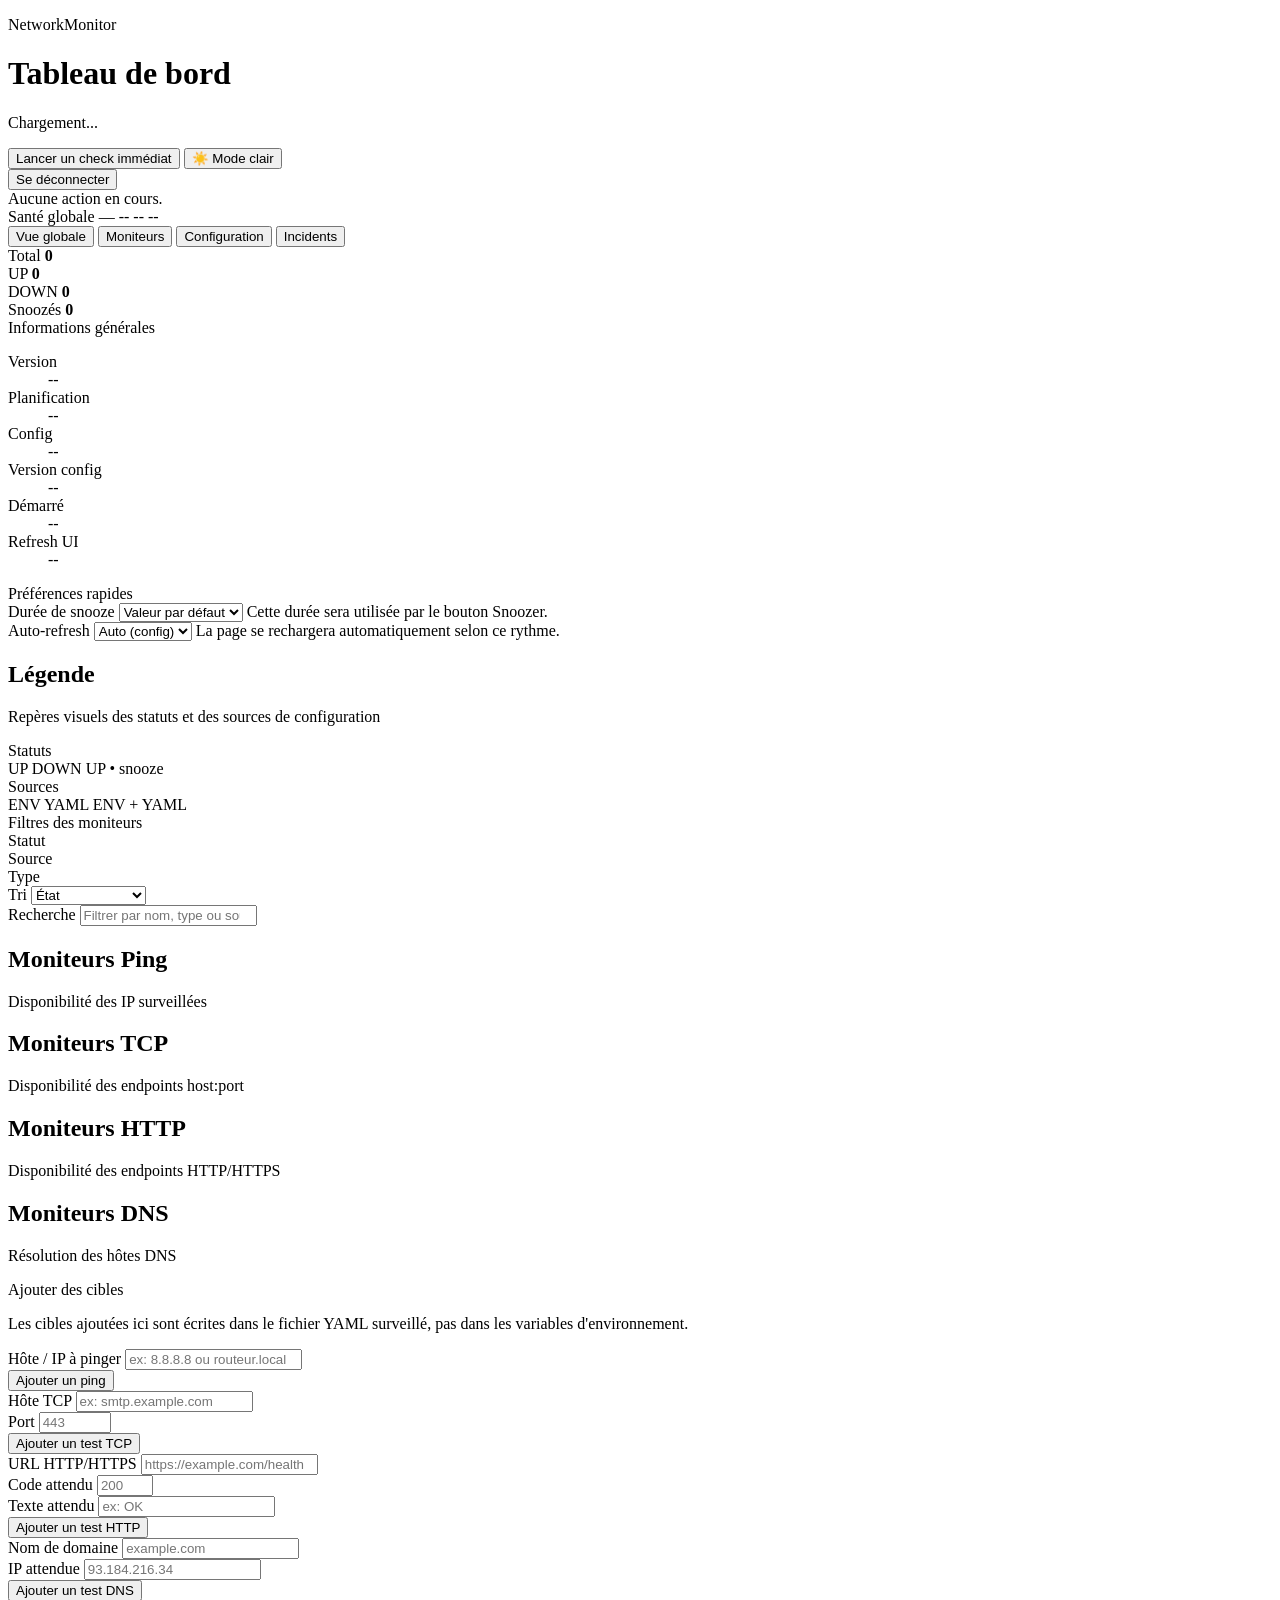
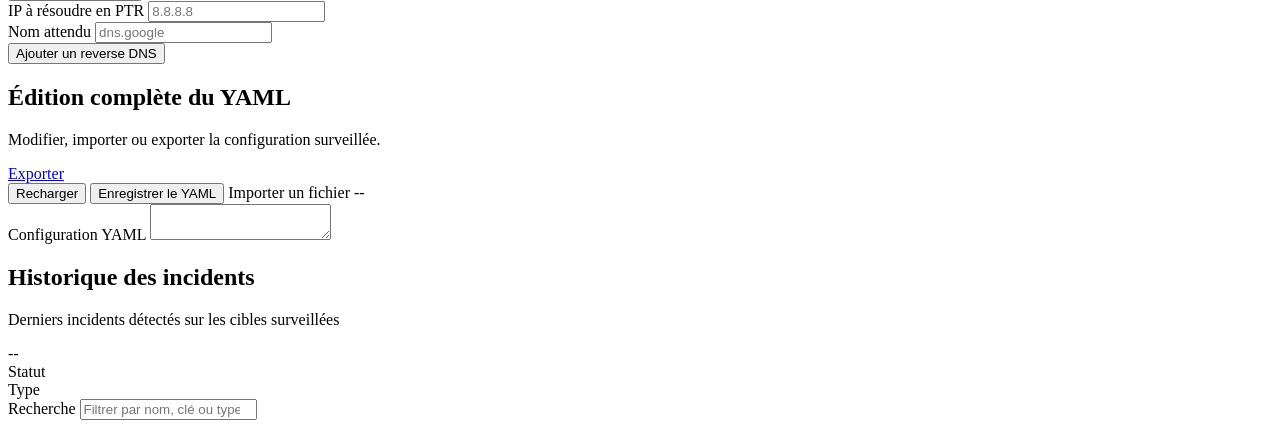
==== NetworkMonitor/wwwroot/index.html @ 519337cc "Refonte UI : onglets, filtres multisélection, DNS PTR - Navigation par onglets pour séparer les vues" ====
<!DOCTYPE html>
<html lang="fr">
<head>
    <meta charset="utf-8" />
    <meta name="viewport" content="width=device-width, initial-scale=1" />
    <title>NetworkMonitor Dashboard</title>
    <script>
        const storedTheme = localStorage.getItem('networkmonitor-theme');
        if (storedTheme) {
            document.documentElement.dataset.theme = storedTheme;
        }
    </script>
    <link id="appFavicon" rel="icon" type="image/svg+xml" href="/favicon.svg" />
    <link rel="stylesheet" href="/site.css" />
</head>
<body>
    <div class="shell">
        <header class="hero">
            <div>
                <p class="eyebrow">NetworkMonitor</p>
                <h1>Tableau de bord</h1>
                <p id="subtitle" class="subtitle">Chargement...</p>
                <div class="hero-actions">
                    <button id="checkNowButton" type="button" class="action-button primary">Lancer un check immédiat</button>
                    <button id="themeToggleButton" type="button" class="action-button ghost">☀️ Mode clair</button>
                    <form id="logoutForm" method="post" action="/logout">
                        <button id="logoutButton" type="submit" class="action-button ghost">Se déconnecter</button>
                    </form>
                    <span id="actionStatus" class="action-status">Aucune action en cours.</span>
                </div>
            </div>
            <div class="hero-badges">
                <span id="globalHealthBadge" class="badge badge-health badge-health-neutral">Santé globale — --</span>
                <span id="generatedAt" class="badge">--</span>
                <span id="timeZone" class="badge badge-muted">--</span>
            </div>
        </header>

        <nav class="tab-strip" aria-label="Navigation du dashboard">
            <button type="button" class="tab-button active" data-tab-target="overviewTab">Vue globale</button>
            <button type="button" class="tab-button" data-tab-target="monitorsTab">Moniteurs</button>
            <button type="button" class="tab-button" data-tab-target="configTab">Configuration</button>
            <button type="button" class="tab-button" data-tab-target="incidentsTab">Incidents</button>
        </nav>

        <section id="overviewTab" class="tab-panel active">
            <div class="tab-panel-stack">
                <section class="stats-grid">
                    <article class="stat-card">
                        <span>Total</span>
                        <strong id="totalCount">0</strong>
                    </article>
                    <article class="stat-card success">
                        <span>UP</span>
                        <strong id="upCount">0</strong>
                    </article>
                    <article class="stat-card danger">
                        <span>DOWN</span>
                        <strong id="downCount">0</strong>
                    </article>
                    <article class="stat-card warning">
                        <span>Snoozés</span>
                        <strong id="snoozedCount">0</strong>
                    </article>
                </section>

                <section class="panel-grid overview-grid">
                    <article class="panel">
                        <div class="panel-title">Informations générales</div>
                        <dl class="meta-list">
                            <div><dt>Version</dt><dd id="version">--</dd></div>
                            <div><dt>Planification</dt><dd id="schedule">--</dd></div>
                            <div><dt>Config</dt><dd id="configPath">--</dd></div>
                            <div><dt>Version config</dt><dd id="configVersion">--</dd></div>
                            <div><dt>Démarré</dt><dd id="startedAt">--</dd></div>
                            <div><dt>Refresh UI</dt><dd id="refreshInterval">--</dd></div>
                        </dl>
                    </article>

                    <article class="panel">
                        <div class="panel-title">Préférences rapides</div>
                        <div class="field-group compact">
                            <label for="snoozeDurationSelect">Durée de snooze</label>
                            <select id="snoozeDurationSelect" name="snoozeDuration">
                                <option value="">Valeur par défaut</option>
                                <option value="60">1 heure</option>
                                <option value="360">6 heures</option>
                                <option value="720">12 heures</option>
                                <option value="1440">24 heures</option>
                                <option value="4320">3 jours</option>
                                <option value="10080">7 jours</option>
                            </select>
                            <span id="snoozeDurationHint" class="field-hint">Cette durée sera utilisée par le bouton Snoozer.</span>
                        </div>
                        <div class="field-group compact">
                            <label for="refreshIntervalSelect">Auto-refresh</label>
                            <select id="refreshIntervalSelect" name="refreshInterval">
                                <option value="auto">Auto (config)</option>
                                <option value="5000">5 secondes</option>
                                <option value="10000">10 secondes</option>
                                <option value="15000">15 secondes</option>
                                <option value="30000">30 secondes</option>
                                <option value="60000">1 minute</option>
                                <option value="120000">2 minutes</option>
                            </select>
                            <span id="refreshIntervalHint" class="field-hint">La page se rechargera automatiquement selon ce rythme.</span>
                        </div>
                    </article>
                </section>

                <section class="panel legend-panel">
                    <div class="panel-header">
                        <div>
                            <h2>Légende</h2>
                            <p>Repères visuels des statuts et des sources de configuration</p>
                        </div>
                    </div>

                    <div class="legend-grid">
                        <div class="legend-group">
                            <span class="legend-title">Statuts</span>
                            <div class="legend-items">
                                <span class="monitor-state up">UP</span>
                                <span class="monitor-state down">DOWN</span>
                                <span class="monitor-state up snoozed">UP • snooze</span>
                            </div>
                        </div>

                        <div class="legend-group">
                            <span class="legend-title">Sources</span>
                            <div class="legend-items">
                                <span class="source-badge source-env">ENV</span>
                                <span class="source-badge source-yaml">YAML</span>
                                <span class="source-badge source-both">ENV + YAML</span>
                            </div>
                        </div>
                    </div>
                </section>
            </div>
        </section>

        <section id="monitorsTab" class="tab-panel">
            <div class="tab-panel-stack">
                <section class="panel">
                    <div class="panel-title">Filtres des moniteurs</div>
                    <div class="incident-filters">
                        <div class="field-group compact">
                            <label id="monitorStatusFilterLabel" for="monitorStatusFilter">Statut</label>
                            <div id="monitorStatusFilter" class="multiselect-filter" data-placeholder="Tous" aria-labelledby="monitorStatusFilterLabel"></div>
                        </div>
                        <div class="field-group compact">
                            <label id="monitorSourceFilterLabel" for="monitorSourceFilter">Source</label>
                            <div id="monitorSourceFilter" class="multiselect-filter" data-placeholder="Toutes" aria-labelledby="monitorSourceFilterLabel"></div>
                        </div>
                        <div class="field-group compact">
                            <label id="monitorTypeFilterLabel" for="monitorTypeFilter">Type</label>
                            <div id="monitorTypeFilter" class="multiselect-filter" data-placeholder="Tous" aria-labelledby="monitorTypeFilterLabel"></div>
                        </div>
                        <div class="field-group compact">
                            <label for="monitorSortSelect">Tri</label>
                            <select id="monitorSortSelect" name="monitorSortSelect">
                                <option value="state">État</option>
                                <option value="name">Nom</option>
                                <option value="downtime">Durée d'indispo</option>
                                <option value="source">Source</option>
                            </select>
                        </div>
                        <div class="field-group compact grow">
                            <label for="monitorSearchInput">Recherche</label>
                            <input id="monitorSearchInput" name="monitorSearchInput" type="search" placeholder="Filtrer par nom, type ou source" />
                        </div>
                    </div>
                </section>

                <section class="panel">
                    <div class="panel-header">
                        <div>
                            <h2>Moniteurs Ping</h2>
                            <p>Disponibilité des IP surveillées</p>
                        </div>
                    </div>
                    <div id="pingMonitors" class="cards-grid"></div>
                </section>

                <section class="panel">
                    <div class="panel-header">
                        <div>
                            <h2>Moniteurs TCP</h2>
                            <p>Disponibilité des endpoints host:port</p>
                        </div>
                    </div>
                    <div id="tcpMonitors" class="cards-grid"></div>
                </section>

                <section class="panel">
                    <div class="panel-header">
                        <div>
                            <h2>Moniteurs HTTP</h2>
                            <p>Disponibilité des endpoints HTTP/HTTPS</p>
                        </div>
                    </div>
                    <div id="httpMonitors" class="cards-grid"></div>
                </section>

                <section class="panel">
                    <div class="panel-header">
                        <div>
                            <h2>Moniteurs DNS</h2>
                            <p>Résolution des hôtes DNS</p>
                        </div>
                    </div>
                    <div id="dnsMonitors" class="cards-grid"></div>
                </section>
            </div>
        </section>

        <section id="configTab" class="tab-panel">
            <div class="tab-panel-stack">
                <section class="panel-grid">
                    <article class="panel">
                        <div class="panel-title">Ajouter des cibles</div>
                        <p class="panel-description">Les cibles ajoutées ici sont écrites dans le fichier YAML surveillé, pas dans les variables d'environnement.</p>

                        <form id="pingTargetForm" class="inline-form">
                            <div class="field-group">
                                <label for="pingTargetInput">Hôte / IP à pinger</label>
                                <input id="pingTargetInput" name="target" type="text" placeholder="ex: 8.8.8.8 ou routeur.local" required />
                            </div>
                            <button type="submit" class="action-button primary">Ajouter un ping</button>
                        </form>

                        <form id="tcpTargetForm" class="inline-form">
                            <div class="field-group grow">
                                <label for="tcpHostInput">Hôte TCP</label>
                                <input id="tcpHostInput" name="host" type="text" placeholder="ex: smtp.example.com" required />
                            </div>
                            <div class="field-group small">
                                <label for="tcpPortInput">Port</label>
                                <input id="tcpPortInput" name="port" type="number" min="1" max="65535" placeholder="443" required />
                            </div>
                            <button type="submit" class="action-button primary">Ajouter un test TCP</button>
                        </form>

                        <form id="httpTargetForm" class="inline-form">
                            <div class="field-group grow">
                                <label for="httpUrlInput">URL HTTP/HTTPS</label>
                                <input id="httpUrlInput" name="url" type="url" placeholder="https://example.com/health" required />
                            </div>
                            <div class="field-group small">
                                <label for="httpStatusCodeInput">Code attendu</label>
                                <input id="httpStatusCodeInput" name="expectedStatusCode" type="number" min="100" max="599" placeholder="200" />
                            </div>
                            <div class="field-group grow">
                                <label for="httpContainsTextInput">Texte attendu</label>
                                <input id="httpContainsTextInput" name="containsText" type="text" placeholder="ex: OK" />
                            </div>
                            <button type="submit" class="action-button primary">Ajouter un test HTTP</button>
                        </form>

                        <form id="dnsTargetForm" class="inline-form">
                            <div class="field-group grow">
                                <label for="dnsHostInput">Nom de domaine</label>
                                <input id="dnsHostInput" name="host" type="text" placeholder="example.com" required />
                            </div>
                            <div class="field-group grow">
                                <label for="dnsExpectedAddressInput">IP attendue</label>
                                <input id="dnsExpectedAddressInput" name="expectedAddress" type="text" placeholder="93.184.216.34" />
                            </div>
                            <button type="submit" class="action-button primary">Ajouter un test DNS</button>
                        </form>

                        <form id="dnsReverseTargetForm" class="inline-form">
                            <div class="field-group grow">
                                <label for="dnsReverseIpInput">IP à résoudre en PTR</label>
                                <input id="dnsReverseIpInput" name="ip" type="text" placeholder="8.8.8.8" required />
                            </div>
                            <div class="field-group grow">
                                <label for="dnsExpectedHostInput">Nom attendu</label>
                                <input id="dnsExpectedHostInput" name="expectedHost" type="text" placeholder="dns.google" />
                            </div>
                            <button type="submit" class="action-button primary">Ajouter un reverse DNS</button>
                        </form>
                    </article>
                </section>

                <section class="panel">
                    <div class="panel-header">
                        <div>
                            <h2>Édition complète du YAML</h2>
                            <p>Modifier, importer ou exporter la configuration surveillée.</p>
                        </div>
                        <a class="action-button ghost" href="/api/config/export">Exporter</a>
                    </div>
                    <div class="incident-filters">
                        <button id="reloadConfigButton" type="button" class="action-button ghost">Recharger</button>
                        <button id="saveConfigButton" type="button" class="action-button primary">Enregistrer le YAML</button>
                        <label class="action-button ghost file-button" for="configImportInput">Importer un fichier</label>
                        <input id="configImportInput" type="file" accept=".yaml,.yml,text/yaml,text/plain" hidden />
                        <span id="configPathDisplay" class="badge badge-muted">--</span>
                    </div>
                    <div class="field-group">
                        <label for="configEditor">Configuration YAML</label>
                        <textarea id="configEditor" class="config-editor" spellcheck="false"></textarea>
                    </div>
                </section>
            </div>
        </section>

        <section id="incidentsTab" class="tab-panel">
            <div class="tab-panel-stack">
                <section class="panel">
                    <div class="panel-header">
                        <div>
                            <h2>Historique des incidents</h2>
                            <p>Derniers incidents détectés sur les cibles surveillées</p>
                        </div>
                        <span id="incidentFilterSummary" class="badge badge-muted">--</span>
                    </div>
                    <div class="incident-filters">
                        <div class="field-group compact">
                            <label id="incidentStatusFilterLabel" for="incidentStatusFilter">Statut</label>
                            <div id="incidentStatusFilter" class="multiselect-filter" data-placeholder="Tous" aria-labelledby="incidentStatusFilterLabel"></div>
                        </div>
                        <div class="field-group compact">
                            <label id="incidentTypeFilterLabel" for="incidentTypeFilter">Type</label>
                            <div id="incidentTypeFilter" class="multiselect-filter" data-placeholder="Tous" aria-labelledby="incidentTypeFilterLabel"></div>
                        </div>
                        <div class="field-group compact grow">
                            <label for="incidentSearchInput">Recherche</label>
                            <input id="incidentSearchInput" name="incidentSearchInput" type="search" placeholder="Filtrer par nom, clé ou type" />
                        </div>
                    </div>
                    <div id="incidentHistory" class="incident-list"></div>
                </section>
            </div>
        </section>
    </div>

    <template id="monitor-template">
        <article class="monitor-card">
            <div class="monitor-head">
                <div>
                    <span class="monitor-type"></span>
                    <h3 class="monitor-name"></h3>
                </div>
                <span class="monitor-state"></span>
            </div>
            <div class="monitor-actions"></div>
            <dl class="monitor-meta"></dl>
        </article>
    </template>

    <template id="incident-template">
        <article class="incident-card">
            <div class="incident-head">
                <div>
                    <span class="incident-type"></span>
                    <h3 class="incident-name"></h3>
                </div>
                <span class="incident-status"></span>
            </div>
            <dl class="incident-meta"></dl>
        </article>
    </template>

    <script src="/theme.js"></script>
    <script src="/app.js"></script>
</body>
</html>
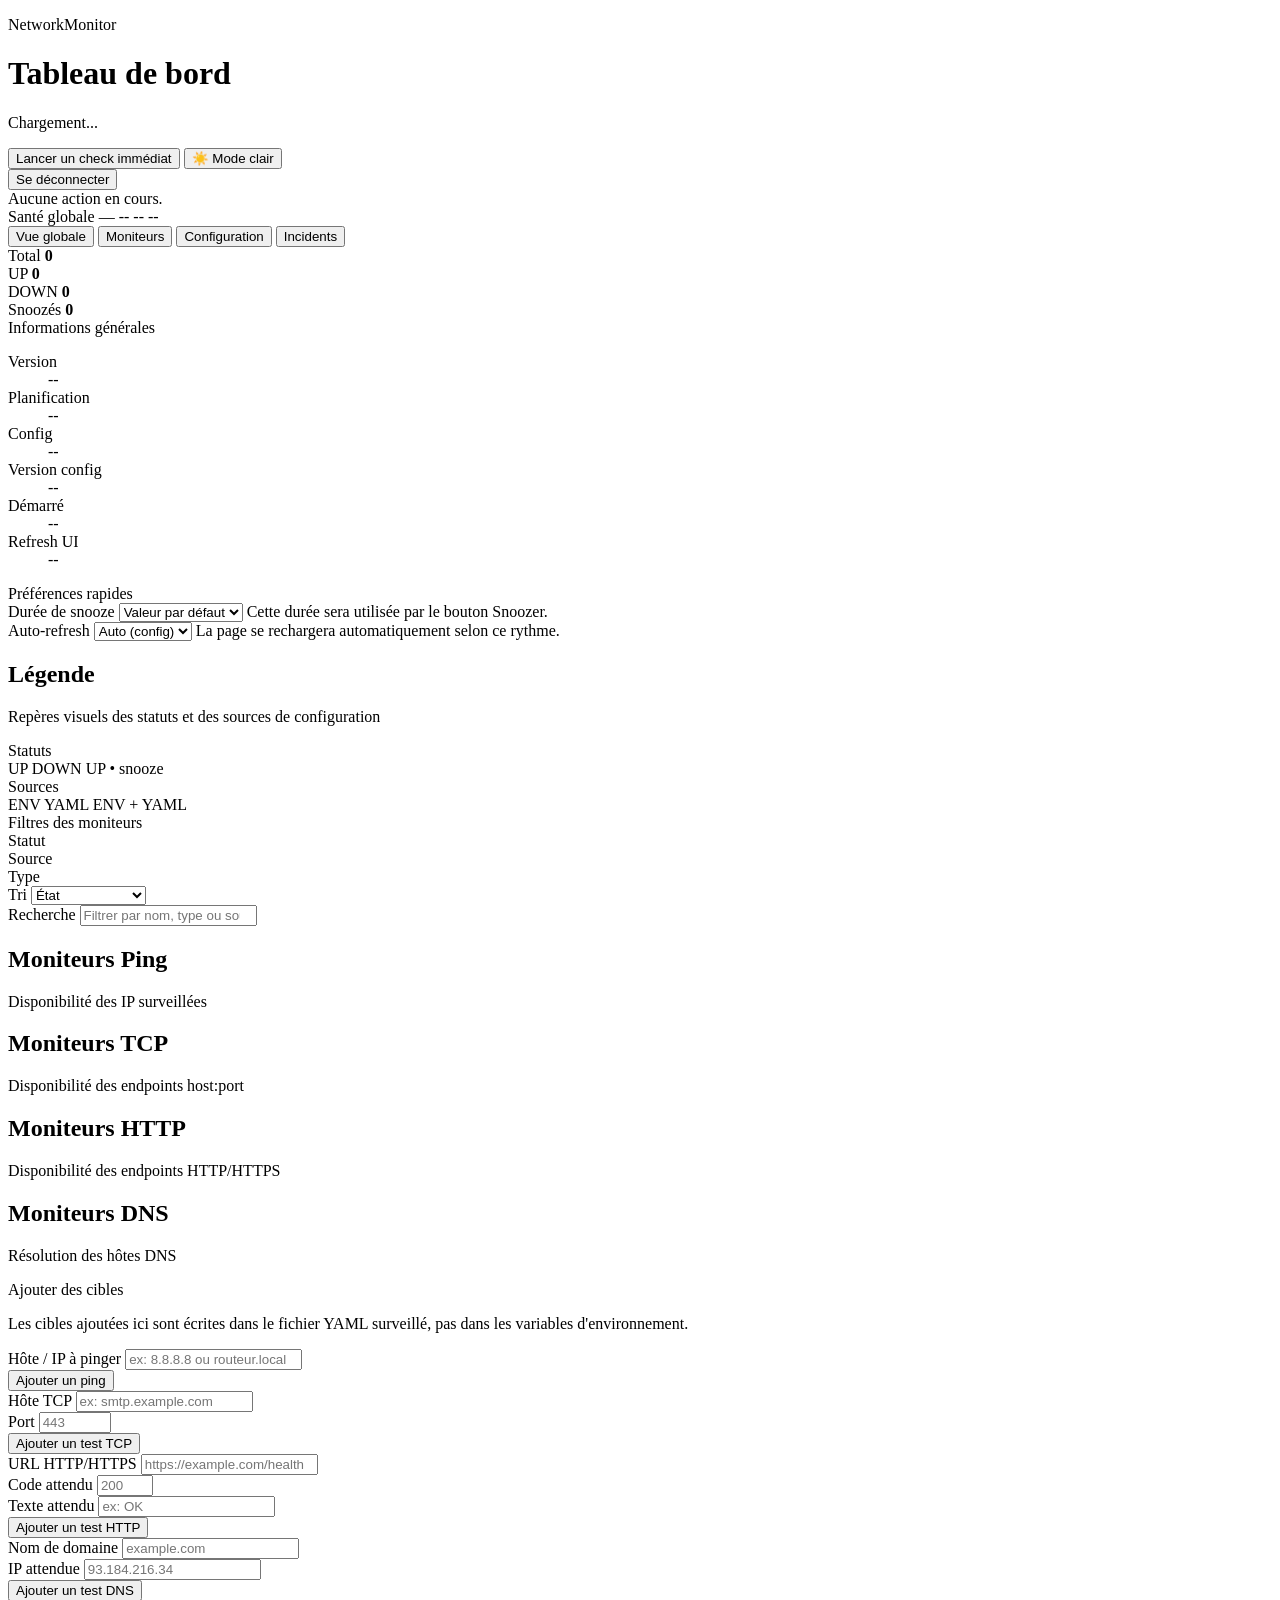
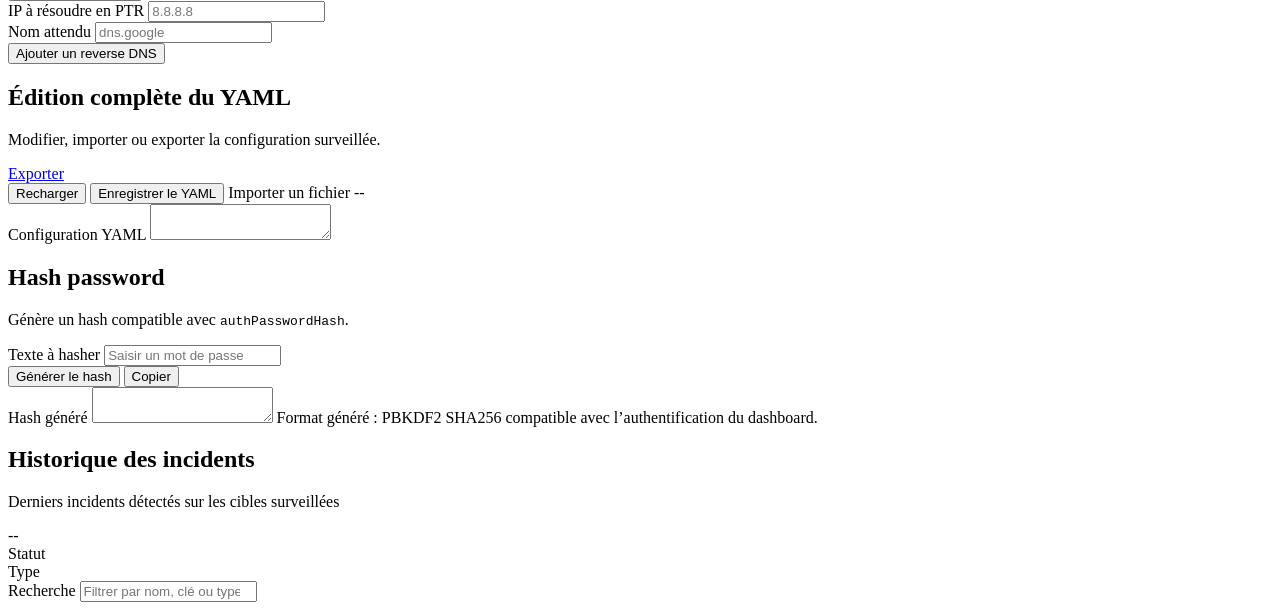
==== commit 4d185776: "Ajout génération de hash mot de passe PBKDF2 + v2.1.2 Ajoute une fonctionnalité côté dashboard pour " ====
--- a/NetworkMonitor/wwwroot/index.html
+++ b/NetworkMonitor/wwwroot/index.html
@@ -303,6 +303,28 @@
                         <textarea id="configEditor" class="config-editor" spellcheck="false"></textarea>
                     </div>
                 </section>
+
+                <section class="panel">
+                    <div class="panel-header">
+                        <div>
+                            <h2>Hash password</h2>
+                            <p>Génère un hash compatible avec <code>authPasswordHash</code>.</p>
+                        </div>
+                    </div>
+                    <div id="passwordHashForm" class="inline-form">
+                        <div class="field-group grow">
+                            <label for="passwordHashInput">Texte à hasher</label>
+                            <input id="passwordHashInput" name="passwordHashInput" type="password" placeholder="Saisir un mot de passe" required />
+                        </div>
+                        <button id="passwordHashButton" type="button" class="action-button primary">Générer le hash</button>
+                        <button id="copyPasswordHashButton" type="button" class="action-button ghost">Copier</button>
+                    </div>
+                    <div class="field-group">
+                        <label for="passwordHashOutput">Hash généré</label>
+                        <textarea id="passwordHashOutput" class="config-editor hash-output" spellcheck="false" readonly></textarea>
+                        <span class="field-hint">Format généré : PBKDF2 SHA256 compatible avec l’authentification du dashboard.</span>
+                    </div>
+                </section>
             </div>
         </section>
 
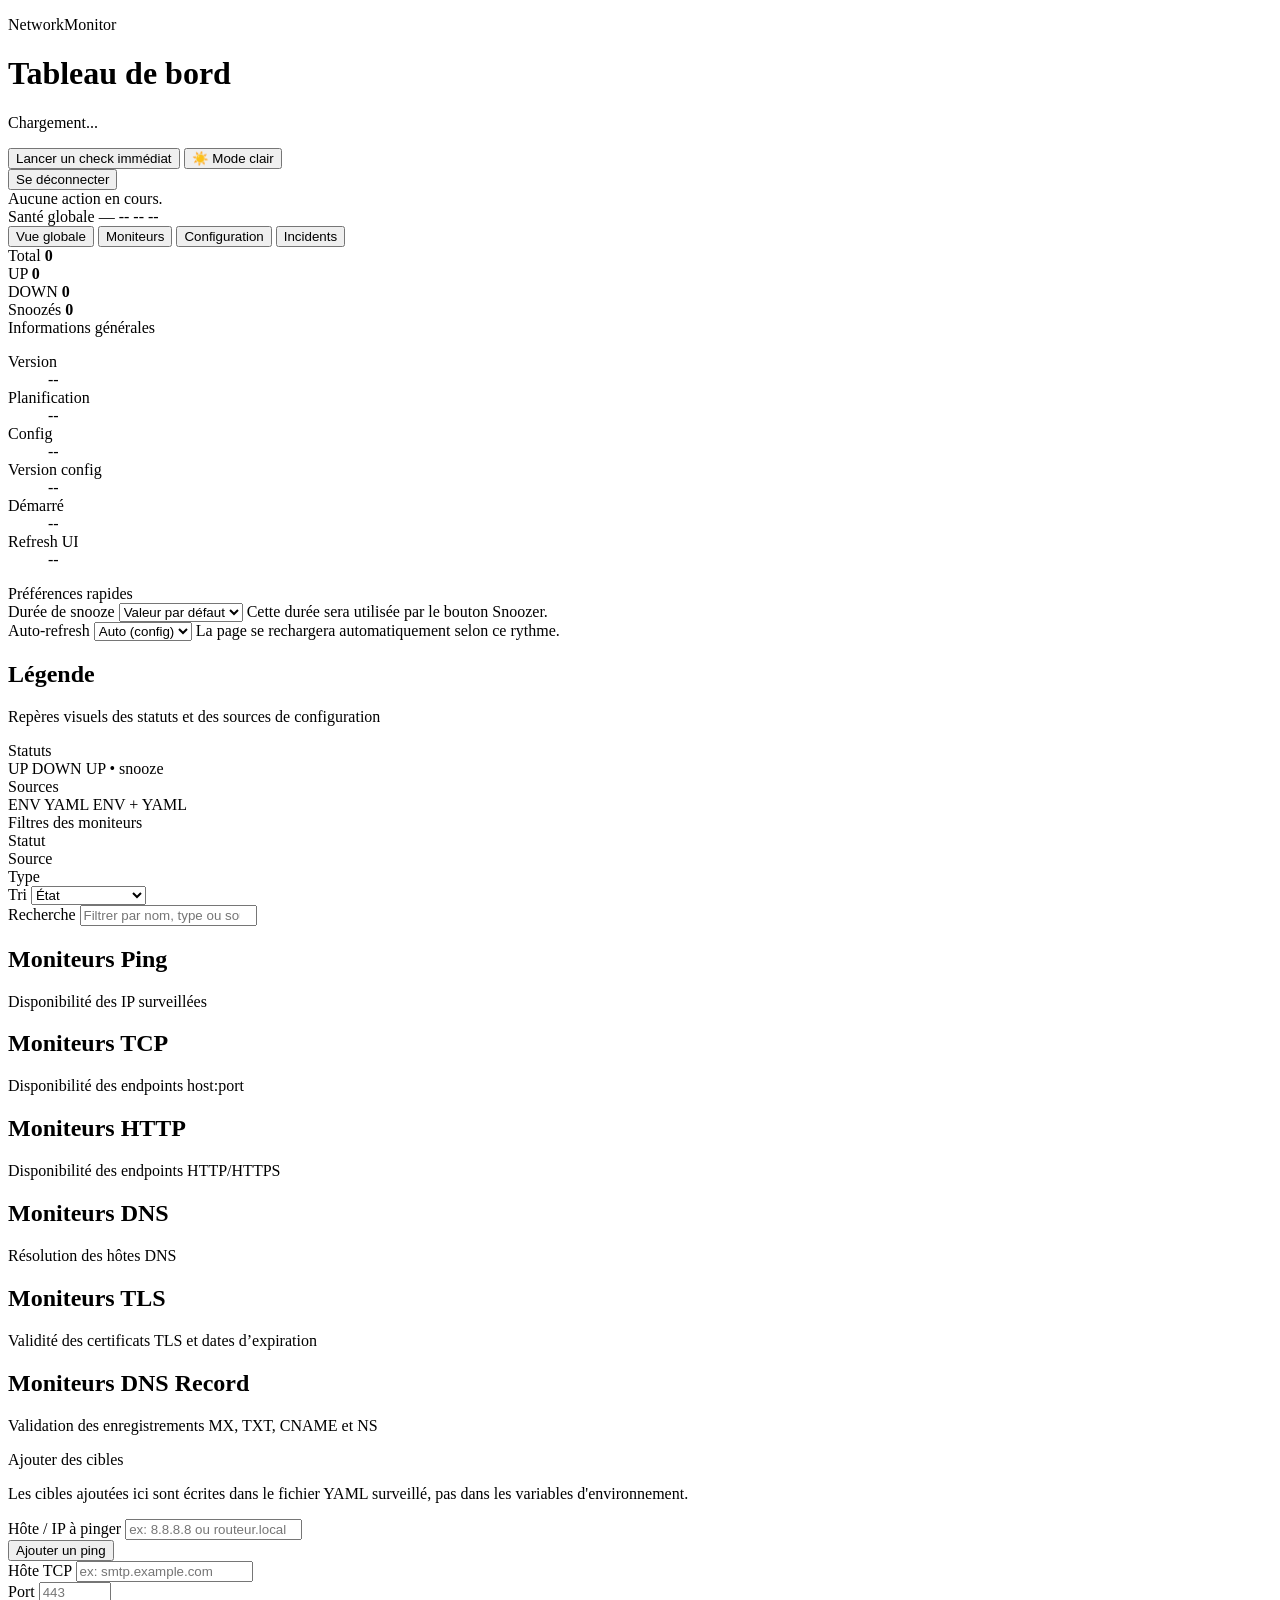
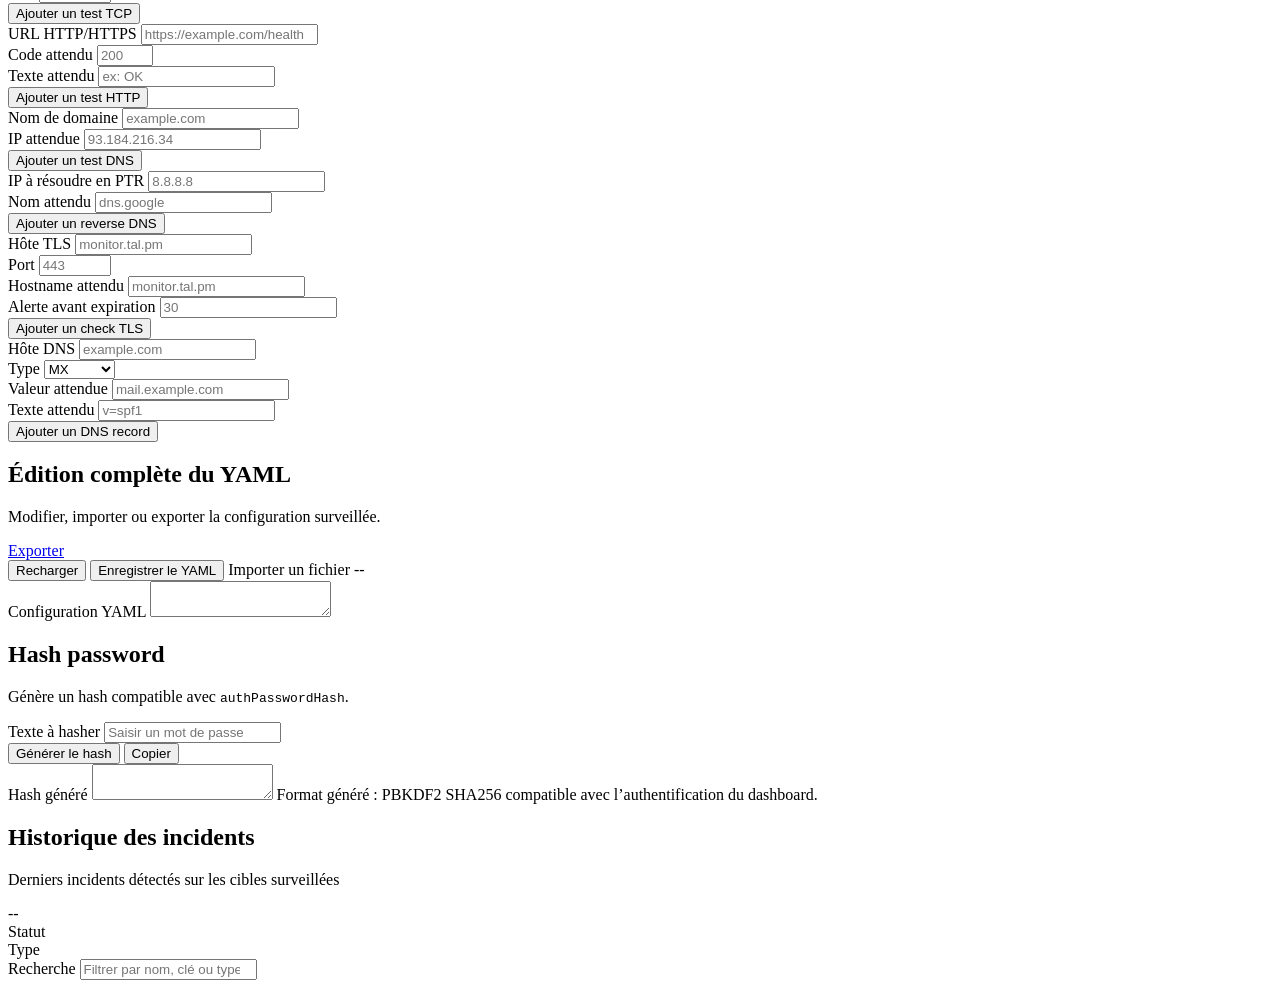
==== commit c35c7b41: "Surveillance TLS & DNS record avancée, HTTP enrichi Ajoute la surveillance des certificats TLS (expi" ====
--- a/NetworkMonitor/wwwroot/index.html
+++ b/NetworkMonitor/wwwroot/index.html
@@ -211,6 +211,26 @@
                     </div>
                     <div id="dnsMonitors" class="cards-grid"></div>
                 </section>
+
+                <section class="panel">
+                    <div class="panel-header">
+                        <div>
+                            <h2>Moniteurs TLS</h2>
+                            <p>Validité des certificats TLS et dates d’expiration</p>
+                        </div>
+                    </div>
+                    <div id="tlsMonitors" class="cards-grid"></div>
+                </section>
+
+                <section class="panel">
+                    <div class="panel-header">
+                        <div>
+                            <h2>Moniteurs DNS Record</h2>
+                            <p>Validation des enregistrements MX, TXT, CNAME et NS</p>
+                        </div>
+                    </div>
+                    <div id="dnsRecordMonitors" class="cards-grid"></div>
+                </section>
             </div>
         </section>
 
@@ -279,6 +299,52 @@
                                 <input id="dnsExpectedHostInput" name="expectedHost" type="text" placeholder="dns.google" />
                             </div>
                             <button type="submit" class="action-button primary">Ajouter un reverse DNS</button>
+                        </form>
+
+                        <form id="tlsTargetForm" class="inline-form">
+                            <div class="field-group grow">
+                                <label for="tlsHostInput">Hôte TLS</label>
+                                <input id="tlsHostInput" name="host" type="text" placeholder="monitor.tal.pm" required />
+                            </div>
+                            <div class="field-group small">
+                                <label for="tlsPortInput">Port</label>
+                                <input id="tlsPortInput" name="port" type="number" min="1" max="65535" placeholder="443" required />
+                            </div>
+                            <div class="field-group grow">
+                                <label for="tlsExpectedHostInput">Hostname attendu</label>
+                                <input id="tlsExpectedHostInput" name="expectedHost" type="text" placeholder="monitor.tal.pm" />
+                            </div>
+                            <div class="field-group small">
+                                <label for="tlsWarningDaysInput">Alerte avant expiration</label>
+                                <input id="tlsWarningDaysInput" name="warningDays" type="number" min="1" placeholder="30" />
+                            </div>
+                            <button type="submit" class="action-button primary">Ajouter un check TLS</button>
+                        </form>
+
+                        <form id="dnsRecordTargetForm" class="inline-form">
+                            <div class="field-group grow">
+                                <label for="dnsRecordHostInput">Hôte DNS</label>
+                                <input id="dnsRecordHostInput" name="host" type="text" placeholder="example.com" required />
+                            </div>
+                            <div class="field-group small">
+                                <label for="dnsRecordTypeInput">Type</label>
+                                <select id="dnsRecordTypeInput" name="recordType">
+                                    <option value="MX">MX</option>
+                                    <option value="TXT">TXT</option>
+                                    <option value="CNAME">CNAME</option>
+                                    <option value="NS">NS</option>
+                                    <option value="SRV">SRV</option>
+                                </select>
+                            </div>
+                            <div class="field-group grow">
+                                <label for="dnsRecordExpectedValueInput">Valeur attendue</label>
+                                <input id="dnsRecordExpectedValueInput" name="expectedValue" type="text" placeholder="mail.example.com" />
+                            </div>
+                            <div class="field-group grow">
+                                <label for="dnsRecordContainsTextInput">Texte attendu</label>
+                                <input id="dnsRecordContainsTextInput" name="containsText" type="text" placeholder="v=spf1" />
+                            </div>
+                            <button type="submit" class="action-button primary">Ajouter un DNS record</button>
                         </form>
                     </article>
                 </section>
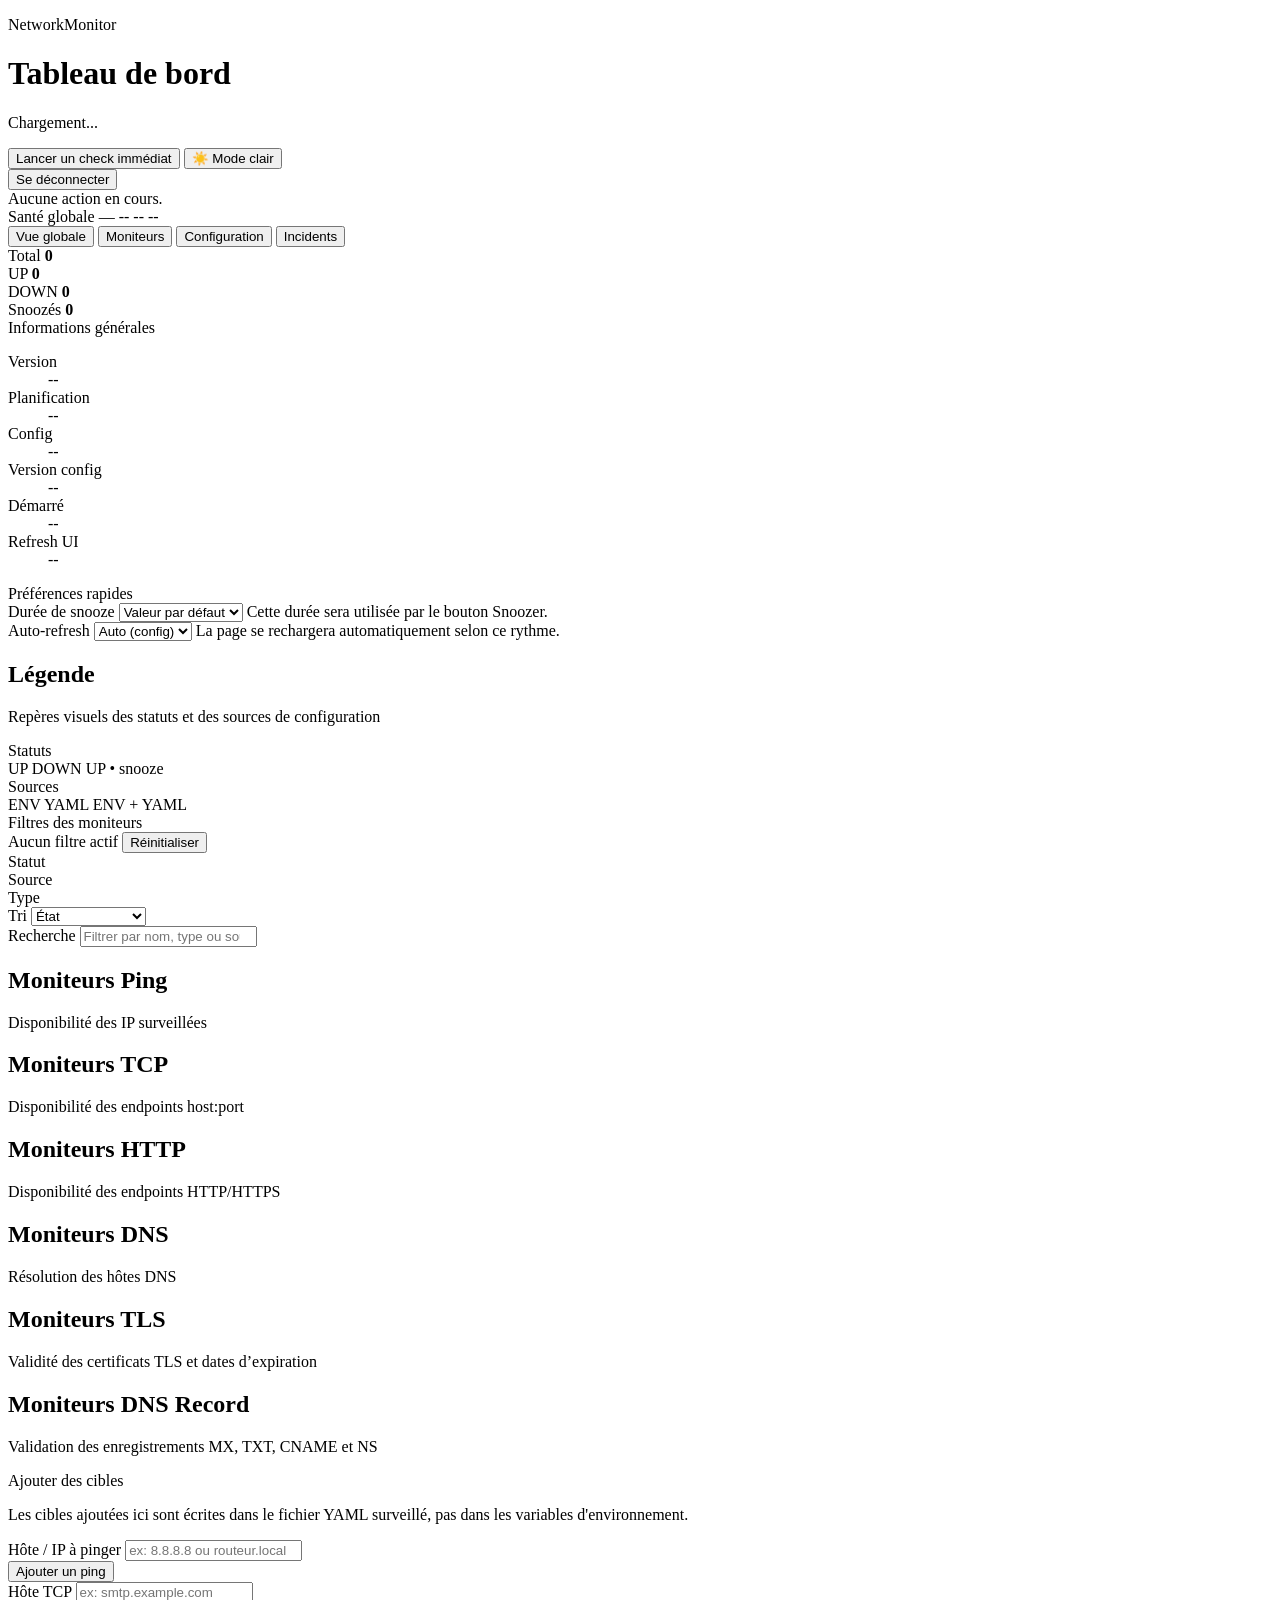
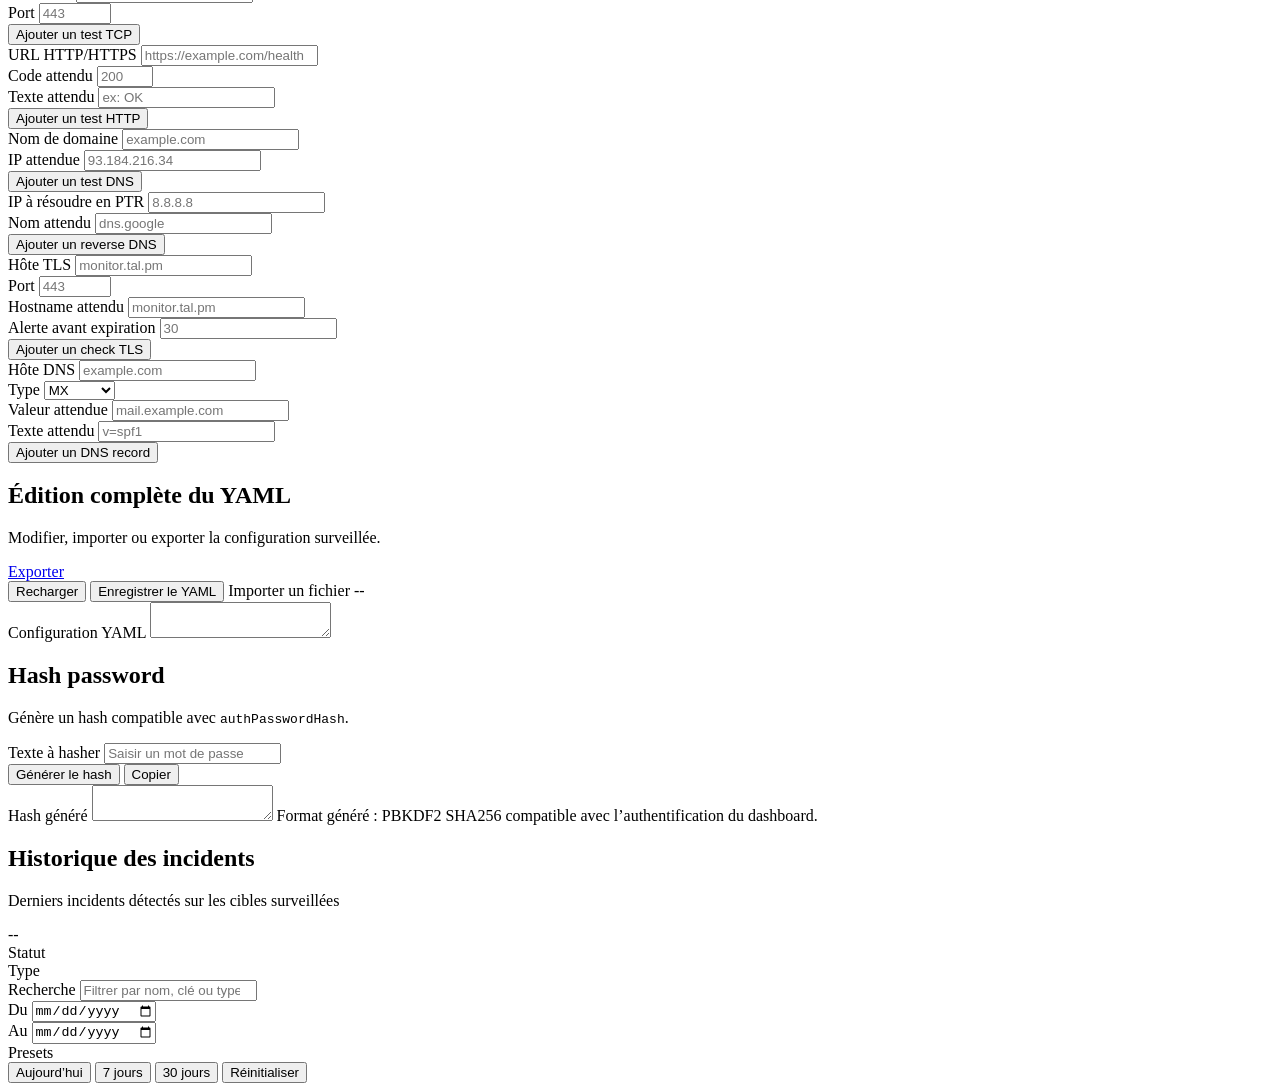
==== commit acfa6655: "Validation dashboard + filtres avancés incidents/moniteurs Ajoute la validation syntaxique automatiq" ====
--- a/NetworkMonitor/wwwroot/index.html
+++ b/NetworkMonitor/wwwroot/index.html
@@ -142,18 +142,26 @@
         <section id="monitorsTab" class="tab-panel">
             <div class="tab-panel-stack">
                 <section class="panel">
-                    <div class="panel-title">Filtres des moniteurs</div>
+                    <div class="panel-header">
+                        <div>
+                            <div class="panel-title">Filtres des moniteurs</div>
+                        </div>
+                        <div class="incident-filter-actions">
+                            <span id="monitorFilterSummary" class="badge badge-muted">Aucun filtre actif</span>
+                            <button id="monitorResetFiltersButton" type="button" class="action-button ghost">Réinitialiser</button>
+                        </div>
+                    </div>
                     <div class="incident-filters">
                         <div class="field-group compact">
-                            <label id="monitorStatusFilterLabel" for="monitorStatusFilter">Statut</label>
+                            <span id="monitorStatusFilterLabel">Statut</span>
                             <div id="monitorStatusFilter" class="multiselect-filter" data-placeholder="Tous" aria-labelledby="monitorStatusFilterLabel"></div>
                         </div>
                         <div class="field-group compact">
-                            <label id="monitorSourceFilterLabel" for="monitorSourceFilter">Source</label>
+                            <span id="monitorSourceFilterLabel">Source</span>
                             <div id="monitorSourceFilter" class="multiselect-filter" data-placeholder="Toutes" aria-labelledby="monitorSourceFilterLabel"></div>
                         </div>
                         <div class="field-group compact">
-                            <label id="monitorTypeFilterLabel" for="monitorTypeFilter">Type</label>
+                            <span id="monitorTypeFilterLabel">Type</span>
                             <div id="monitorTypeFilter" class="multiselect-filter" data-placeholder="Tous" aria-labelledby="monitorTypeFilterLabel"></div>
                         </div>
                         <div class="field-group compact">
@@ -402,20 +410,39 @@
                             <h2>Historique des incidents</h2>
                             <p>Derniers incidents détectés sur les cibles surveillées</p>
                         </div>
-                        <span id="incidentFilterSummary" class="badge badge-muted">--</span>
+                        <div class="incident-filter-actions incident-filter-actions-header">
+                            <span id="incidentFilterSummary" class="badge badge-muted">--</span>
+                        </div>
                     </div>
                     <div class="incident-filters">
                         <div class="field-group compact">
-                            <label id="incidentStatusFilterLabel" for="incidentStatusFilter">Statut</label>
+                            <span id="incidentStatusFilterLabel">Statut</span>
                             <div id="incidentStatusFilter" class="multiselect-filter" data-placeholder="Tous" aria-labelledby="incidentStatusFilterLabel"></div>
                         </div>
                         <div class="field-group compact">
-                            <label id="incidentTypeFilterLabel" for="incidentTypeFilter">Type</label>
+                            <span id="incidentTypeFilterLabel">Type</span>
                             <div id="incidentTypeFilter" class="multiselect-filter" data-placeholder="Tous" aria-labelledby="incidentTypeFilterLabel"></div>
                         </div>
                         <div class="field-group compact grow">
                             <label for="incidentSearchInput">Recherche</label>
                             <input id="incidentSearchInput" name="incidentSearchInput" type="search" placeholder="Filtrer par nom, clé ou type" />
+                        </div>
+                        <div class="field-group compact">
+                            <label for="incidentDateFromInput">Du</label>
+                            <input id="incidentDateFromInput" name="incidentDateFromInput" type="date" />
+                        </div>
+                        <div class="field-group compact">
+                            <label for="incidentDateToInput">Au</label>
+                            <input id="incidentDateToInput" name="incidentDateToInput" type="date" />
+                        </div>
+                        <div class="field-group compact">
+                            <span>Presets</span>
+                            <div class="incident-filter-actions">
+                                <button id="incidentPresetTodayButton" type="button" class="action-button ghost">Aujourd’hui</button>
+                                <button id="incidentPreset7DaysButton" type="button" class="action-button ghost">7 jours</button>
+                                <button id="incidentPreset30DaysButton" type="button" class="action-button ghost">30 jours</button>
+                                <button id="incidentResetFiltersButton" type="button" class="action-button ghost">Réinitialiser</button>
+                            </div>
                         </div>
                     </div>
                     <div id="incidentHistory" class="incident-list"></div>
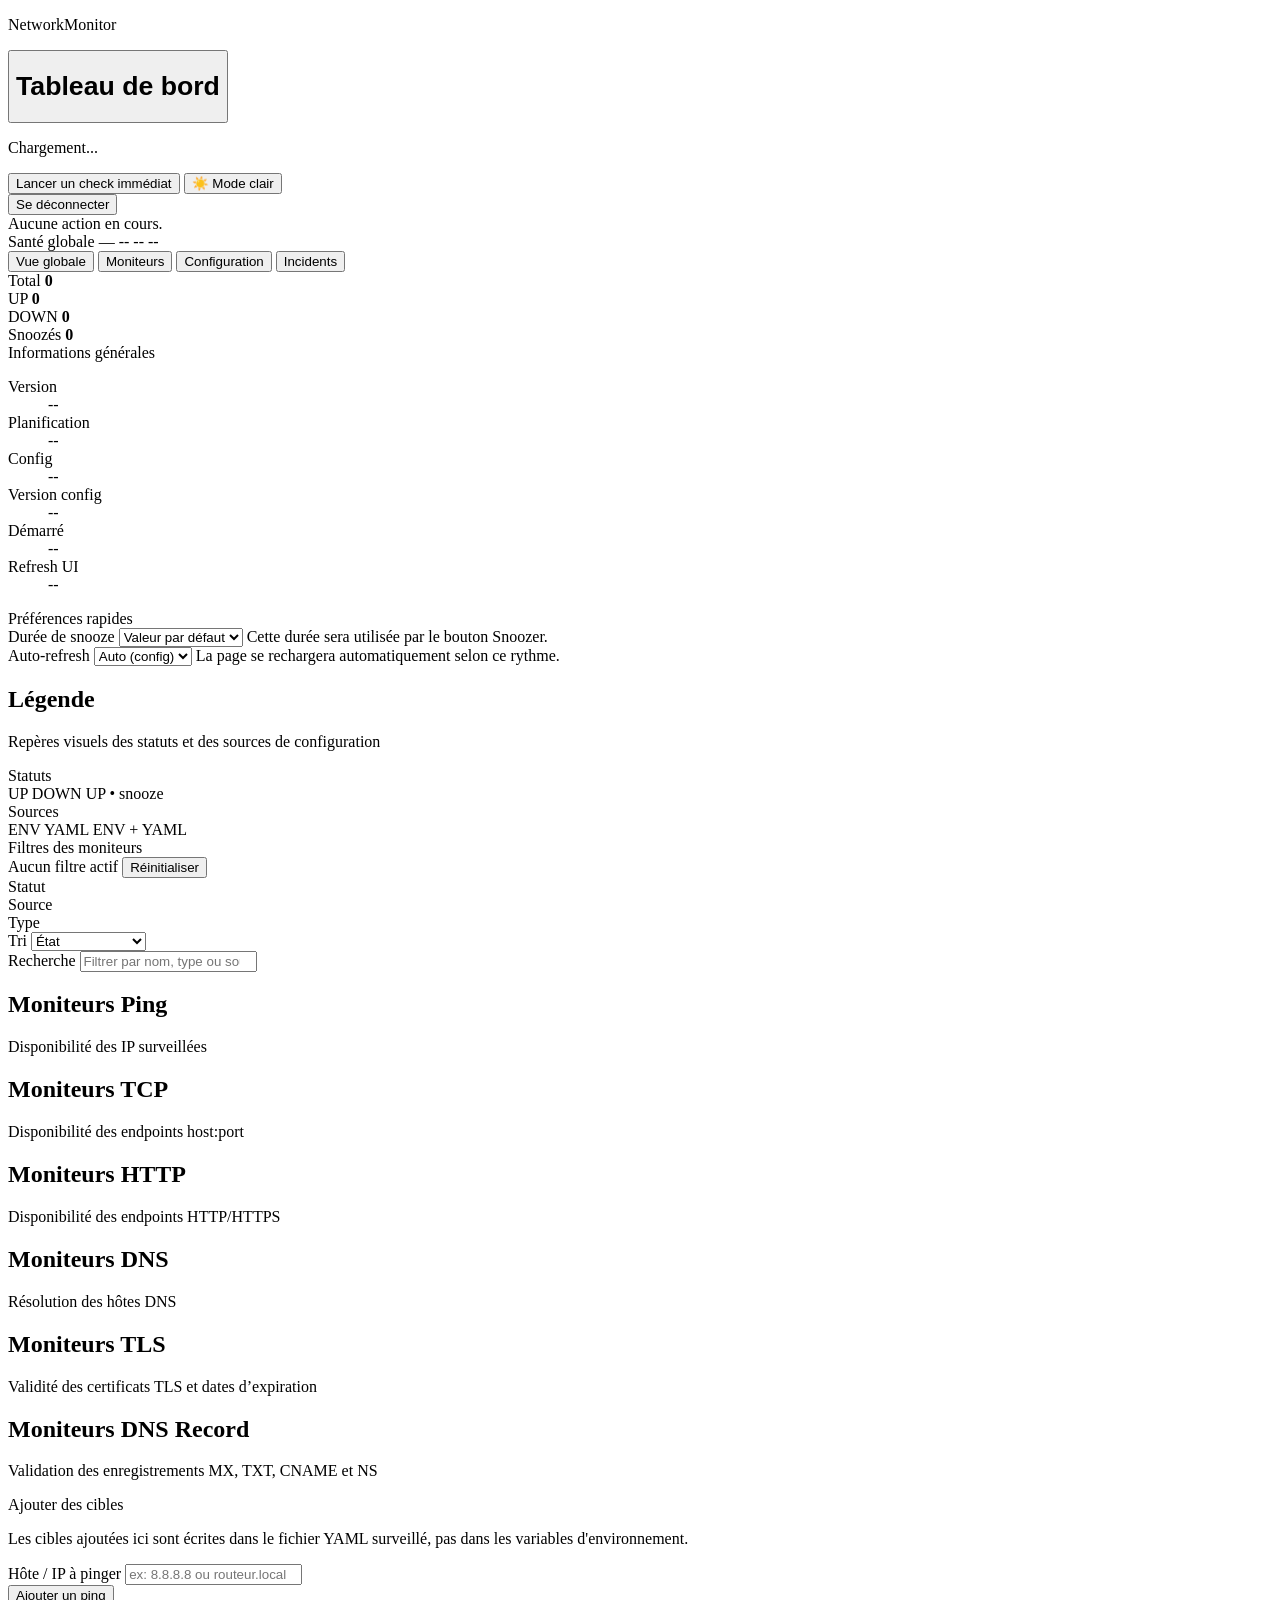
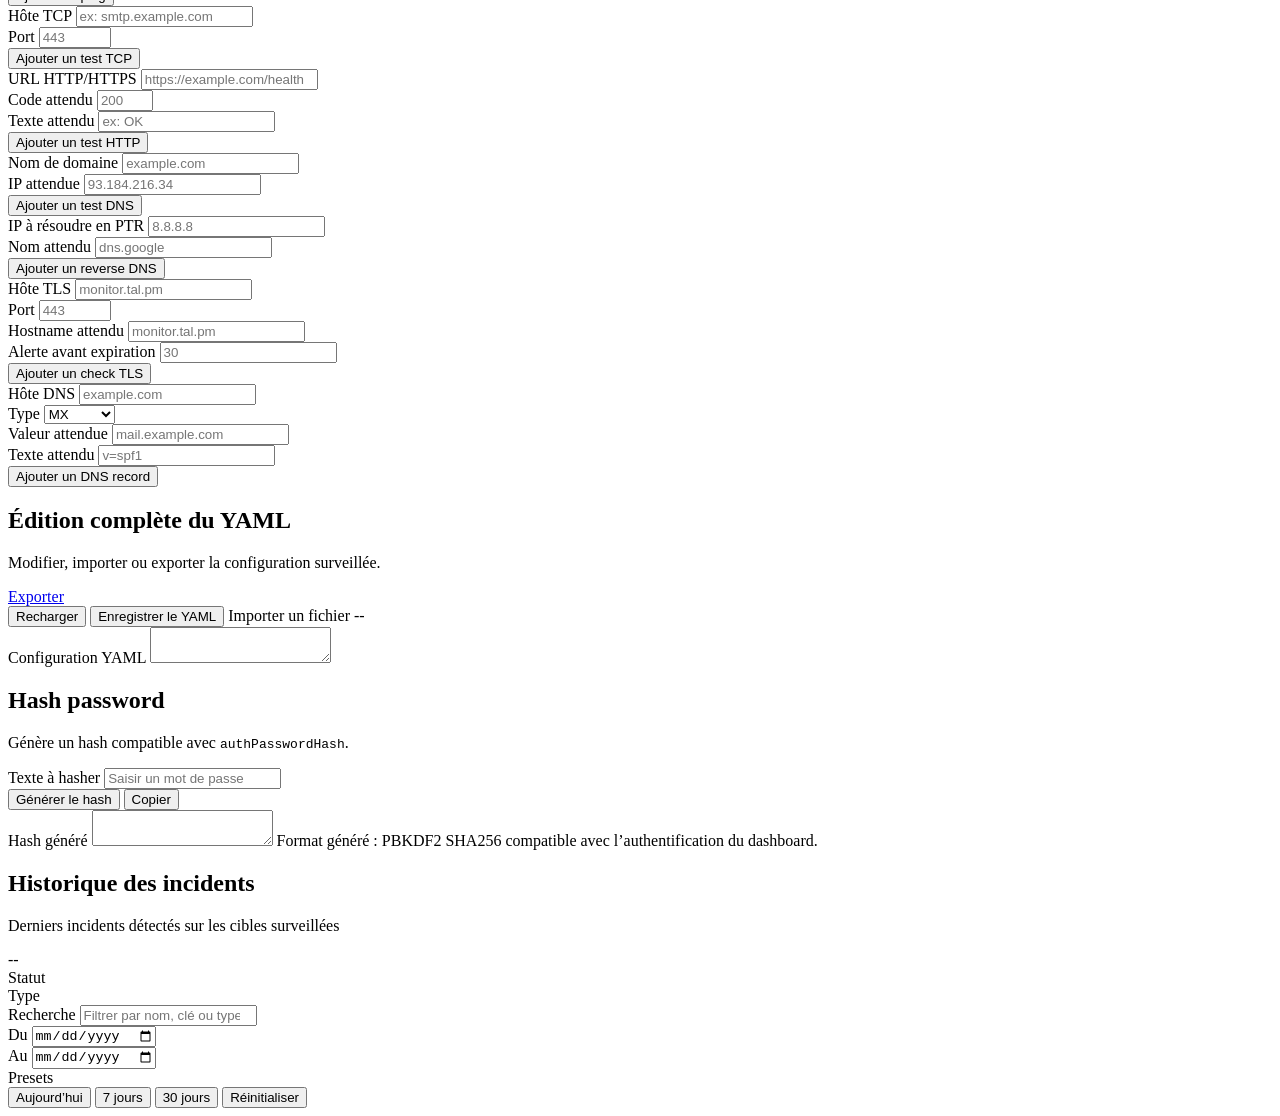
==== commit b80cbe09: "Ajout animation fond WebGL + bouton chaos animé - Intégration d'un fond organique animé en WebGL (Th" ====
--- a/NetworkMonitor/wwwroot/index.html
+++ b/NetworkMonitor/wwwroot/index.html
@@ -11,14 +11,56 @@
         }
     </script>
     <link id="appFavicon" rel="icon" type="image/svg+xml" href="/favicon.svg" />
-    <link rel="stylesheet" href="/site.css" />
+    <link rel="stylesheet" href="/site.css?v=4" />
+    <!-- ON FORCE LA TRANSPARENCE ICI -->
+    <style>
+        html, body, .shell, .tab-panel, .tab-panel-stack {
+            background: transparent !important;
+            background-color: transparent !important;
+        }
+    </style>
+    <style>
+        /* 1. On rend le site transparent pour voir l'animation */
+        html, body, .shell, .tab-panel, .tab-panel-stack {
+            background: transparent !important;
+            background-color: transparent !important;
+        }
+
+            /* 2. Cible EXCLUSIVEMENT le canvas de fond (ignore le bouton) */
+            body > canvas {
+                position: fixed !important;
+                top: 0 !important;
+                left: 0 !important;
+                width: 100vw !important;
+                height: 100vh !important;
+                z-index: -999 !important;
+                pointer-events: none !important;
+                margin: 0 !important;
+                padding: 0 !important;
+            }
+
+        /* 3. On répare le bouton "Tableau de bord" au cas où l'ancien cache le casse encore */
+        .chaos-button canvas, .chaos-canvas {
+            position: absolute !important;
+            top: 0 !important;
+            left: 0 !important;
+            width: 100% !important;
+            height: 100% !important;
+            z-index: auto !important;
+        }
+    </style>
 </head>
 <body>
+    <script type="module" src="/organic_bg.js?v=2"></script>
     <div class="shell">
         <header class="hero">
             <div>
                 <p class="eyebrow">NetworkMonitor</p>
-                <h1>Tableau de bord</h1>
+                <!--<h1>Tableau de bord</h1>-->
+                <button class="chaos-button">
+                    <canvas class="chaos-canvas"></canvas>
+                    <span class="chaos-label"><h1>Tableau de bord</h1></span>
+                </button>
                 <p id="subtitle" class="subtitle">Chargement...</p>
                 <div class="hero-actions">
                     <button id="checkNowButton" type="button" class="action-button primary">Lancer un check immédiat</button>
@@ -478,7 +520,9 @@
         </article>
     </template>
 
+    <script src="/buttons.js"></script>
     <script src="/theme.js"></script>
     <script src="/app.js"></script>
+    <script type="module" src="/noise_button.js"></script>
 </body>
 </html>
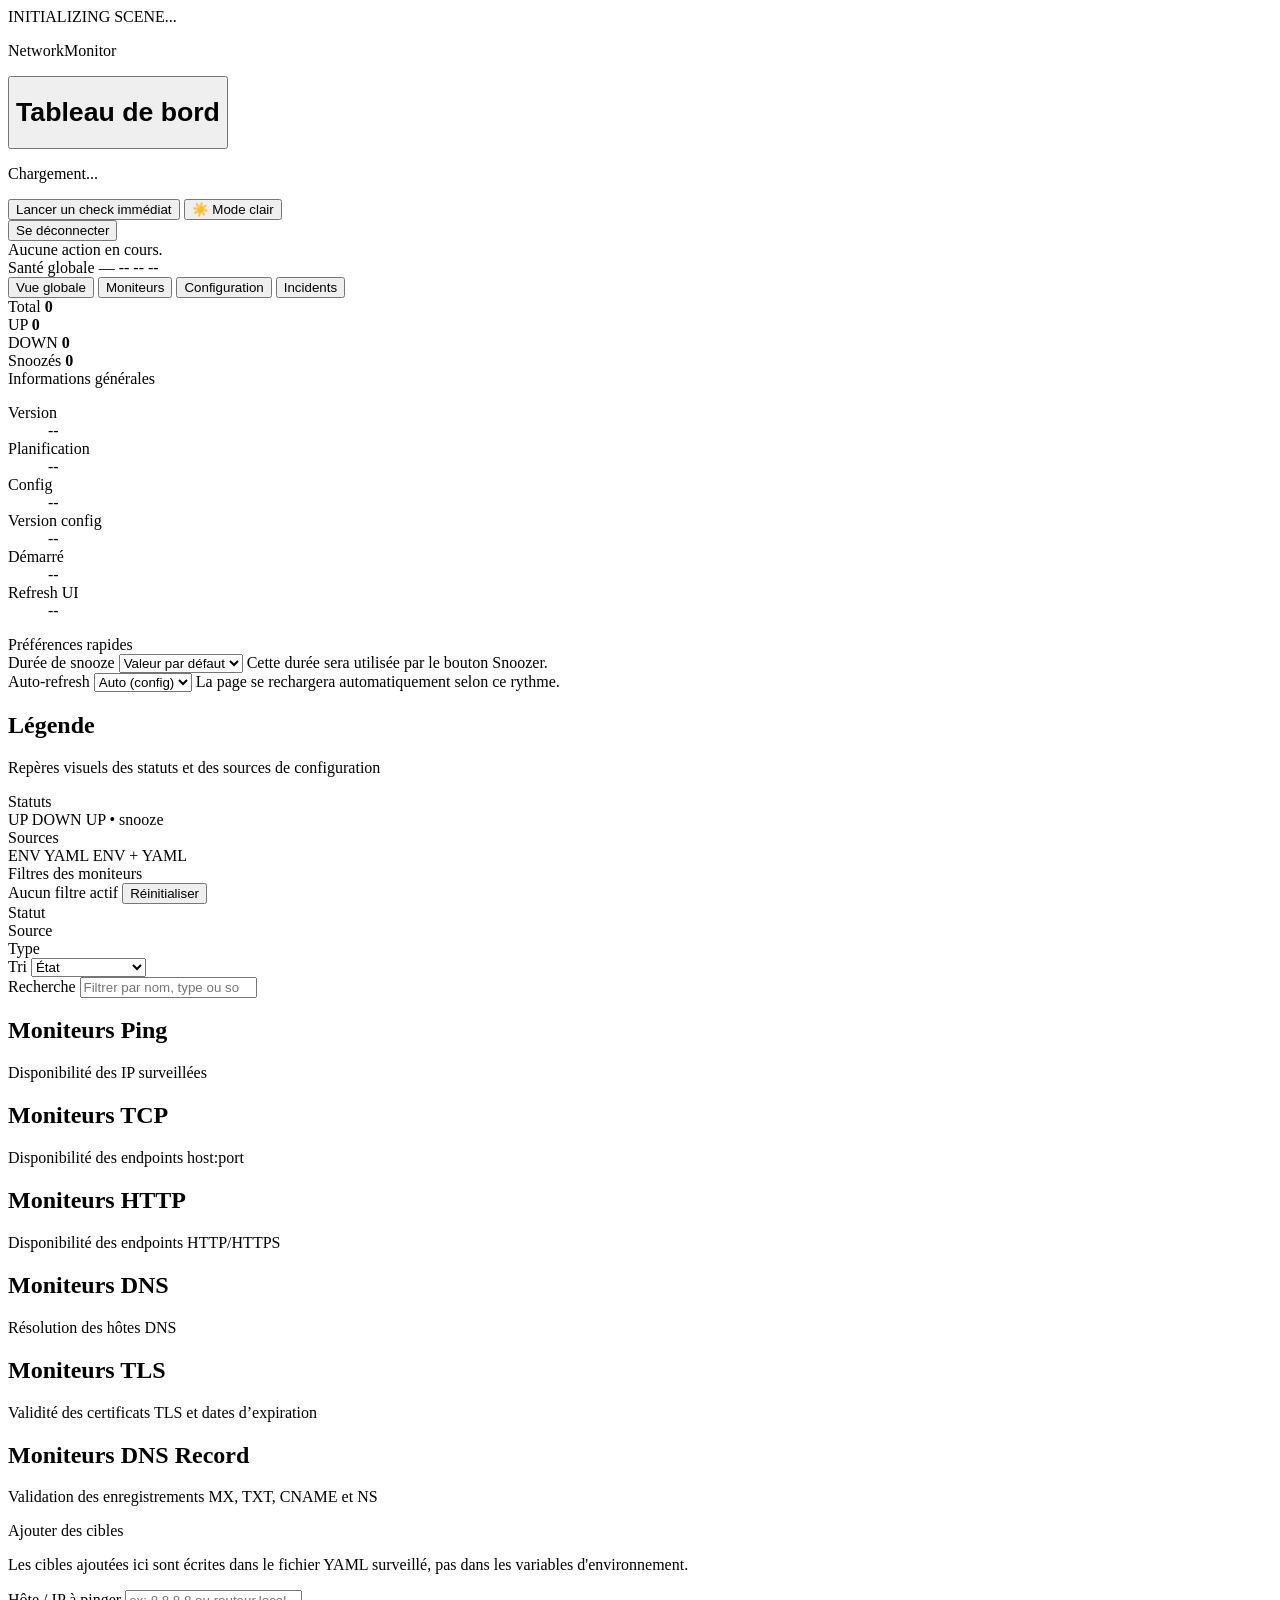
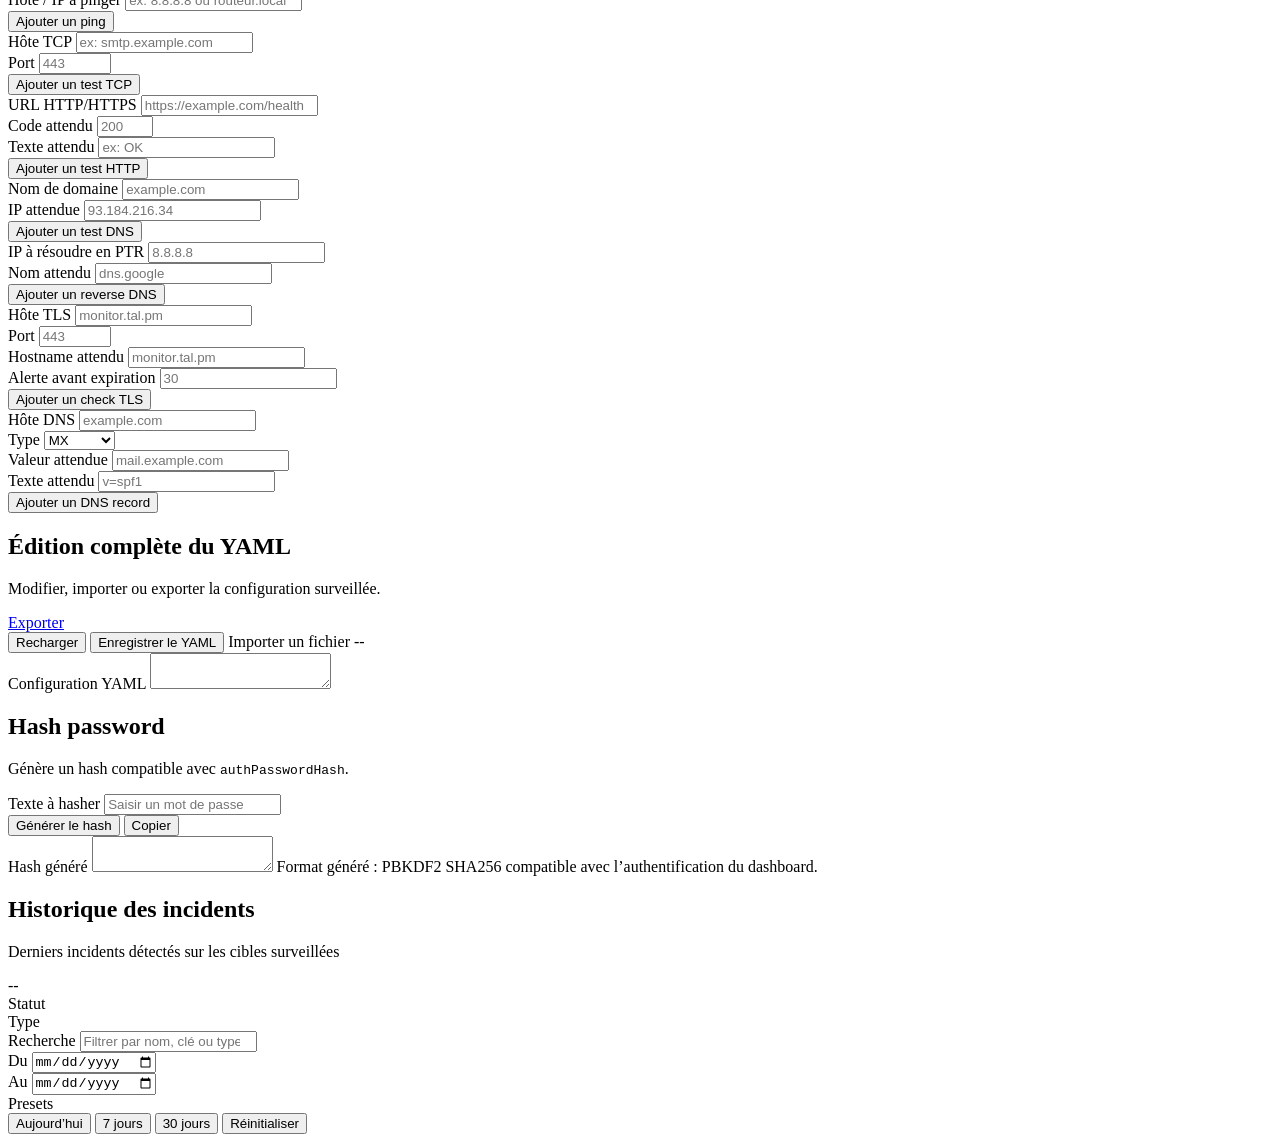
==== commit aced4d23: "Ajout de fonds animés avancés avec Three.js & shaders - Ajout de art_sky.js : fond fluide paramétrab" ====
--- a/NetworkMonitor/wwwroot/index.html
+++ b/NetworkMonitor/wwwroot/index.html
@@ -11,7 +11,7 @@
         }
     </script>
     <link id="appFavicon" rel="icon" type="image/svg+xml" href="/favicon.svg" />
-    <link rel="stylesheet" href="/site.css?v=4" />
+    <link rel="stylesheet" href="/site.css?v=6" />
     <!-- ON FORCE LA TRANSPARENCE ICI -->
     <style>
         html, body, .shell, .tab-panel, .tab-panel-stack {
@@ -51,7 +51,9 @@
     </style>
 </head>
 <body>
-    <script type="module" src="/organic_bg.js?v=2"></script>
+    <!--<script type="module" src="/organic_bg.js?v=2"></script>-->
+    <script type="module" src="/art_sky.js?v=2"></script>
+    <div id="loading">INITIALIZING SCENE...</div>
     <div class="shell">
         <header class="hero">
             <div>
